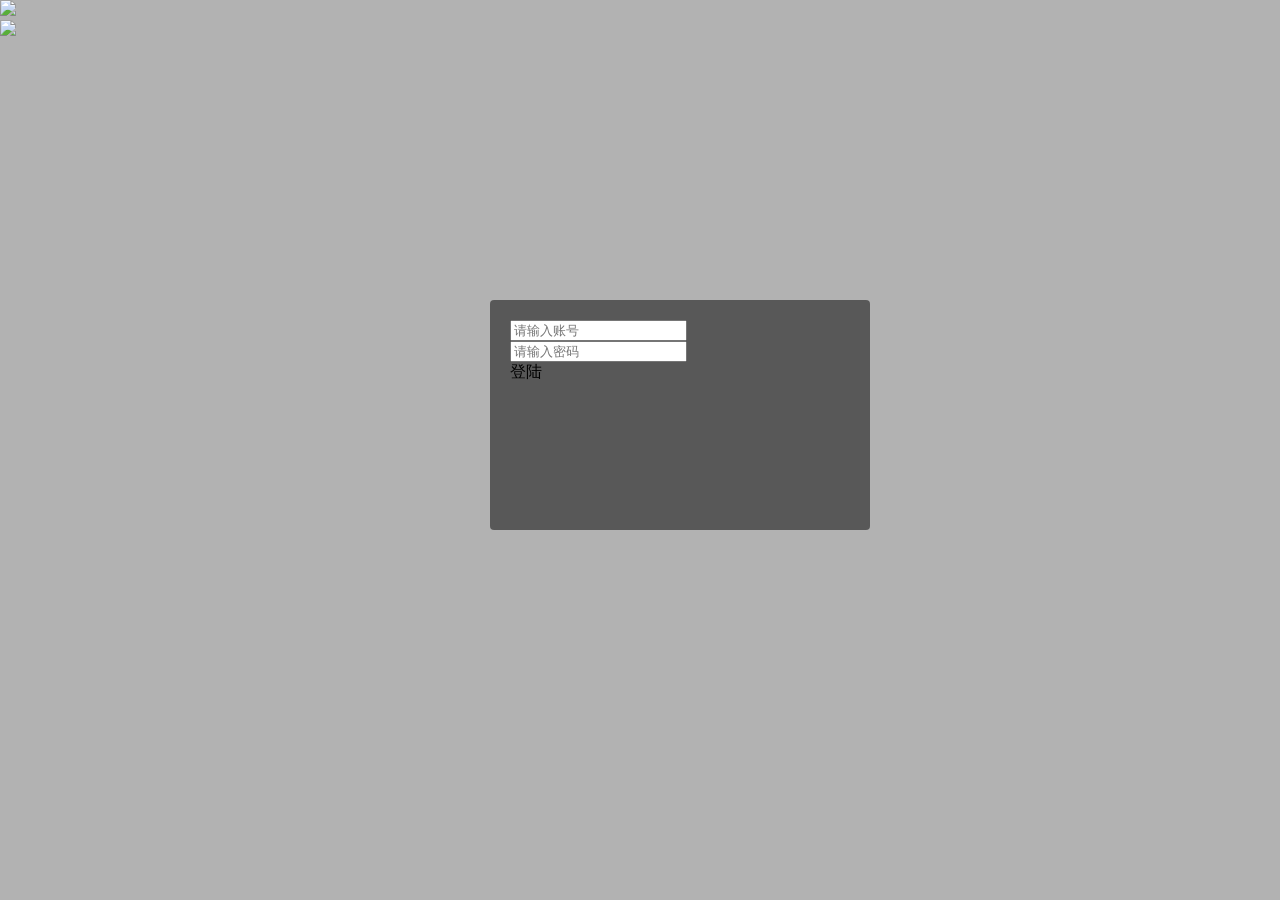
==== src/main/resources/templates/login.html @ c8939cb0 "done:shiro config" ====
<!DOCTYPE html>
<html lang="en" xmlns:th="http://www.thymeleaf.org">
<head>
    <meta charset="UTF-8">
    <title>Title</title>
    <link rel="stylesheet" href="/layui/css/layui.css">
    <style type="text/css">
        .login {
            height: 190px;
            width: 340px;
            padding: 20px;
            background-color: rgba(0, 0, 0, 0.5);
            border-radius: 4px;
            position: absolute;
            left: 50%;
            top: 50%;
            margin: -150px 0 0 -150px;
            z-index: 99;
        }
        a{
            width:300px;
        }
        .carousel {
            width: 100%;
            height: 100%;
            position: absolute;
            left: 0;
            top: 0;
            z-index: 90;
            background-color: rgba(0, 0, 0, 0.3);
        }
    </style>
</head>
<body>
<div class="layui-carousel carousel"  lay-filter="carousel" id="carousel">
    <div carousel-item="">
        <div><img src="/images/background1.png"></div>
        <div><img src="/images/background2.png"></div>
    </div>
    <div class="layui-container login">
        <form id="loginForm" action="/user/login" class="layui-form" method="post" layui-form-pane>
            <input type="text" name="username" lay-verify="required" placeholder="请输入账号" autocomplete="off"   class="layui-input">
            <br>
            <input type="password" name="password" lay-verify="required" placeholder="请输入密码" autocomplete="off" class="layui-input">
            <br>
            <a class="layui-btn  layui-btn-normal "  lay-filter="submit" lay-submit="" id="submit">登陆</a>
        </form>
    </div>
</div>
</body>
<script src="/layui/layui.js"></script>
<script src="/js/core.util.js"></script>
<script>
    layui.use(['form','jquery','carousel'],function () {
        var layer=layui.layer;
        var form=layui.form;
        var $=layui.jquery;
        var carousel=layui.carousel;
        form.on('submit',function (data) {
            // console.log(JSON.stringify(data.field));
            CoreUtil.sendAjax("/api/user/login",JSON.stringify(data.field),function (res) {
                layer.msg(res.msg);
                setTimeout(function () {
                    window.location.href="/index/home";
                },2000);
            },"POST");
            // 阻止表单跳转
            return false;
        });
        //改变下时间间隔、动画类型、高度
        carousel.render({
            elem: '#carousel'
            ,interval: 2000
            ,anim: 'fade'
            , full: true        //全屏
            ,width: '100%'
            ,arrow: 'none'
        });
    })
</script>
</html>
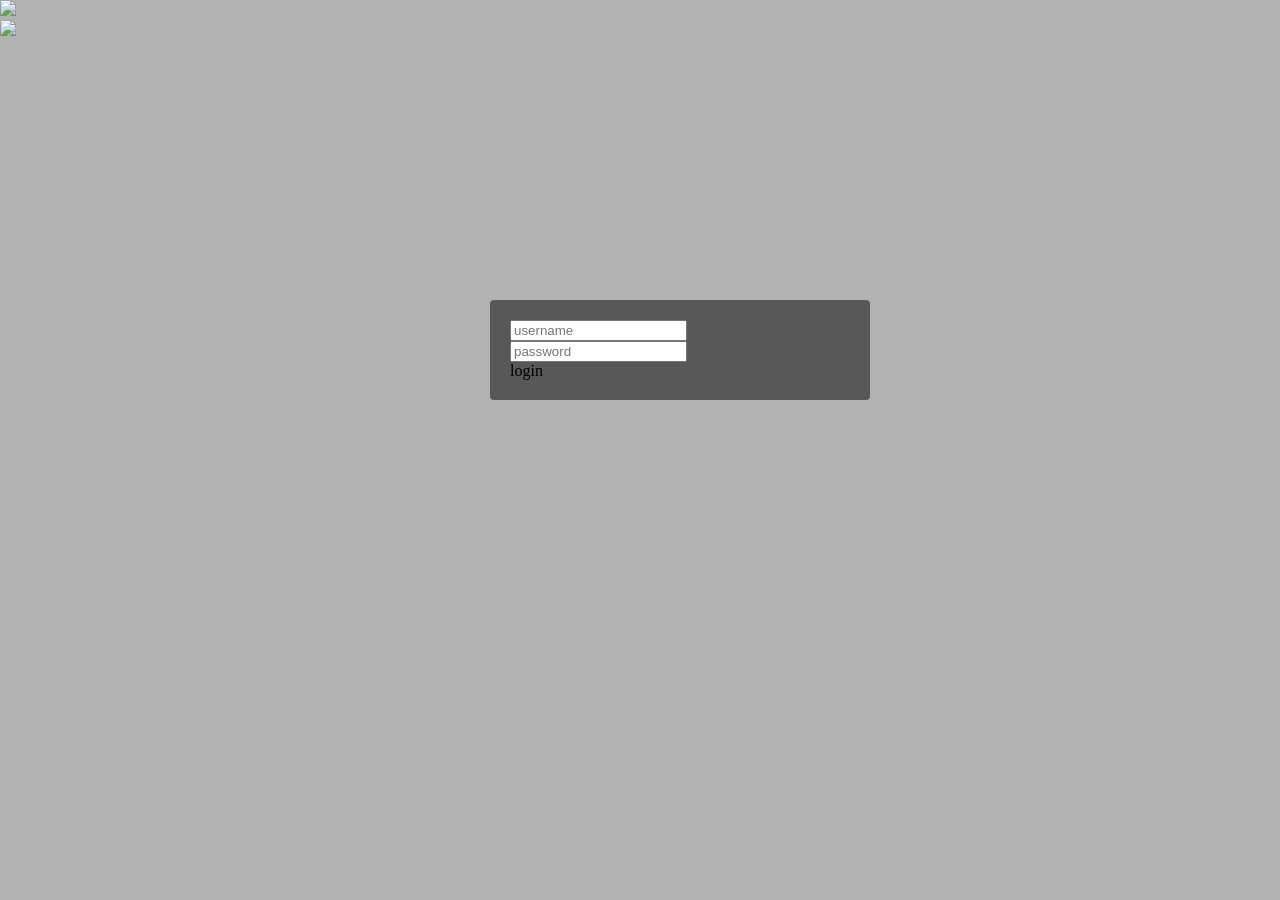
==== commit 088d9e7a: "done:Add Course" ====
--- a/src/main/resources/templates/login.html
+++ b/src/main/resources/templates/login.html
@@ -5,8 +5,7 @@
     <title>Title</title>
     <link rel="stylesheet" href="/layui/css/layui.css">
     <style type="text/css">
-        .login {
-            height: 190px;
+        .login{
             width: 340px;
             padding: 20px;
             background-color: rgba(0, 0, 0, 0.5);
@@ -17,9 +16,11 @@
             margin: -150px 0 0 -150px;
             z-index: 99;
         }
-        a{
-            width:300px;
+
+        a {
+            width: 300px;
         }
+
         .carousel {
             width: 100%;
             height: 100%;
@@ -29,21 +30,27 @@
             z-index: 90;
             background-color: rgba(0, 0, 0, 0.3);
         }
+
+        .show {
+            display: inline-block;
+        }
     </style>
 </head>
 <body>
-<div class="layui-carousel carousel"  lay-filter="carousel" id="carousel">
+<div class="layui-carousel carousel" lay-filter="carousel" id="carousel">
     <div carousel-item="">
         <div><img src="/images/background1.png"></div>
         <div><img src="/images/background2.png"></div>
     </div>
     <div class="layui-container login">
         <form id="loginForm" action="/user/login" class="layui-form" method="post" layui-form-pane>
-            <input type="text" name="username" lay-verify="required" placeholder="请输入账号" autocomplete="off"   class="layui-input">
+            <input type="text" name="username" lay-verify="required" placeholder="username" autocomplete="off"
+                   class="layui-input">
             <br>
-            <input type="password" name="password" lay-verify="required" placeholder="请输入密码" autocomplete="off" class="layui-input">
+            <input type="password" name="password" lay-verify="required" placeholder="password" autocomplete="off"
+                   class="layui-input">
             <br>
-            <a class="layui-btn  layui-btn-normal "  lay-filter="submit" lay-submit="" id="submit">登陆</a>
+            <a class="layui-btn  layui-btn-normal " lay-filter="submit" lay-submit="" id="submit">login</a>
         </form>
     </div>
 </div>
@@ -51,30 +58,31 @@
 <script src="/layui/layui.js"></script>
 <script src="/js/core.util.js"></script>
 <script>
-    layui.use(['form','jquery','carousel'],function () {
-        var layer=layui.layer;
-        var form=layui.form;
-        var $=layui.jquery;
-        var carousel=layui.carousel;
-        form.on('submit',function (data) {
-            // console.log(JSON.stringify(data.field));
-            CoreUtil.sendAjax("/api/user/login",JSON.stringify(data.field),function (res) {
+    layui.use(['form', 'jquery', 'carousel'], function () {
+        var layer = layui.layer;
+        var form = layui.form;
+        var $ = layui.jquery;
+        var carousel = layui.carousel;
+        form.on('submit', function (data) {
+            CoreUtil.sendAjax("/api/user/login", JSON.stringify(data.field), function (res) {
                 layer.msg(res.msg);
+                // 这里把userid放到session里面
+                CoreUtil.setData("userId", res.data.userId);
                 setTimeout(function () {
-                    window.location.href="/index/home";
-                },2000);
-            },"POST");
+                    window.location.href = "/index/home";
+                }, 2000);
+            }, "POST");
             // 阻止表单跳转
             return false;
         });
         //改变下时间间隔、动画类型、高度
         carousel.render({
             elem: '#carousel'
-            ,interval: 2000
-            ,anim: 'fade'
+            , interval: 2000
+            , anim: 'fade'
             , full: true        //全屏
-            ,width: '100%'
-            ,arrow: 'none'
+            , width: '100%'
+            , arrow: 'none'
         });
     })
 </script>
